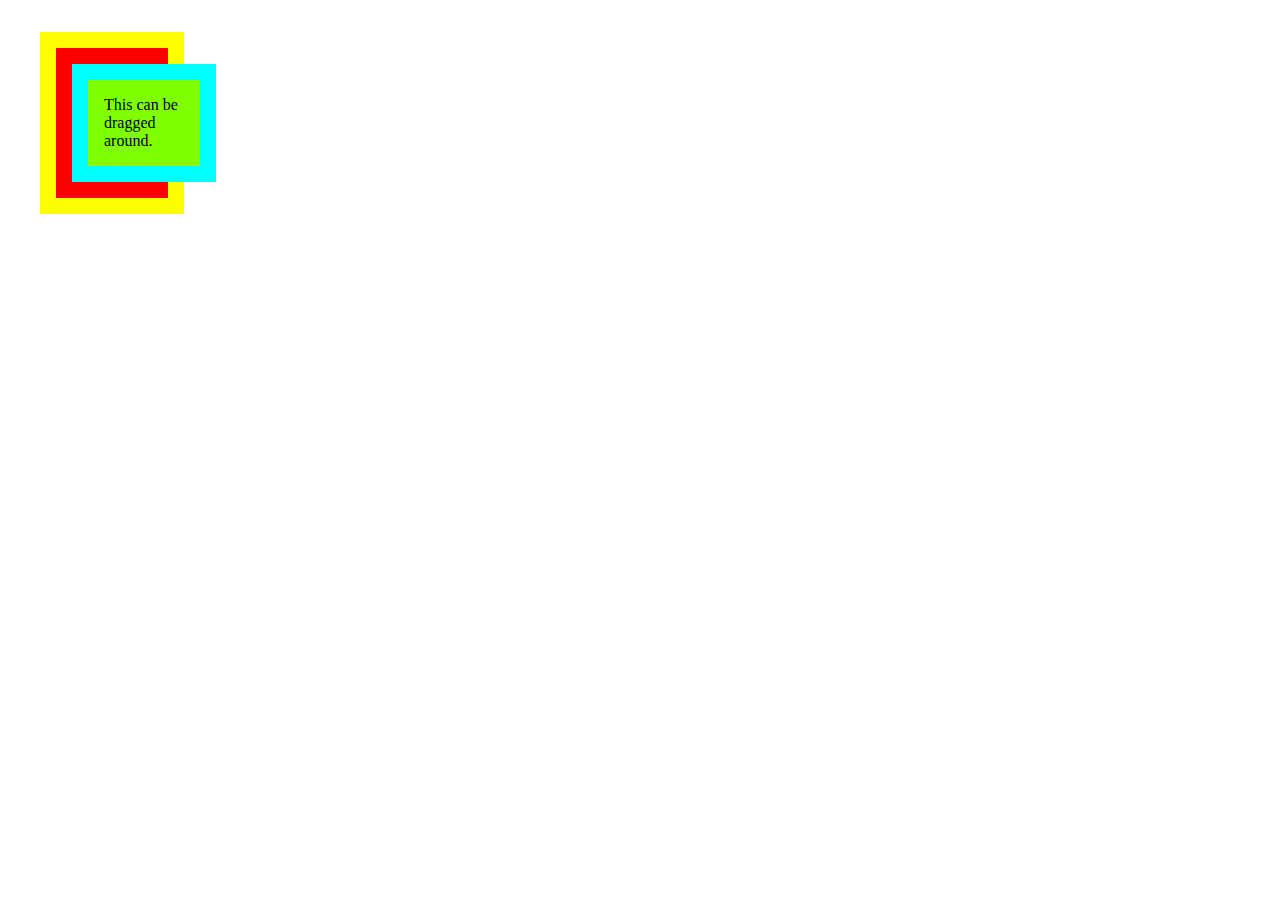
==== index.html @ 29debdf1 "Initial commit + css + html" ====
<!DOCTYPE html>
<html>
  <head>
    <title>
      Vanilla Javascript Drag-and-drop Example
    </title>
    <link rel="stylesheet" type="text/css" href="drag-drop.css">
    <script src="drag-drop.js"></script>
  </head>
  <body>
    <div class="dropzone">
        <div id="draggable" draggable="true">
            This can be dragged around.
        </div>
    </div>
    <div class="dragzone"></div>
    <div class="dragzone"></div>
    <div class="dragzone"></div>
    <div class="dragzone"></div>
  </body>
</html>
---- drag-drop.css ----
#draggable {
    background-color: chartreuse;
    border: 1em solid aqua;
    width: 5em;
    padding: 1em;
}

.dropzone { 
    width: 5em;
    padding: 1em;
    margin: 2em;
    background: red;
    border: 1em solid yellow;
}

/* Drop zone highlights */
.active {
    background-color: blueviolet;
    border: 1em solid black;
}

.over {
    background-color: coral;
    border: 1em solid green;
}

#draggable, .dropzone {
    transition: all 0.7s;
}
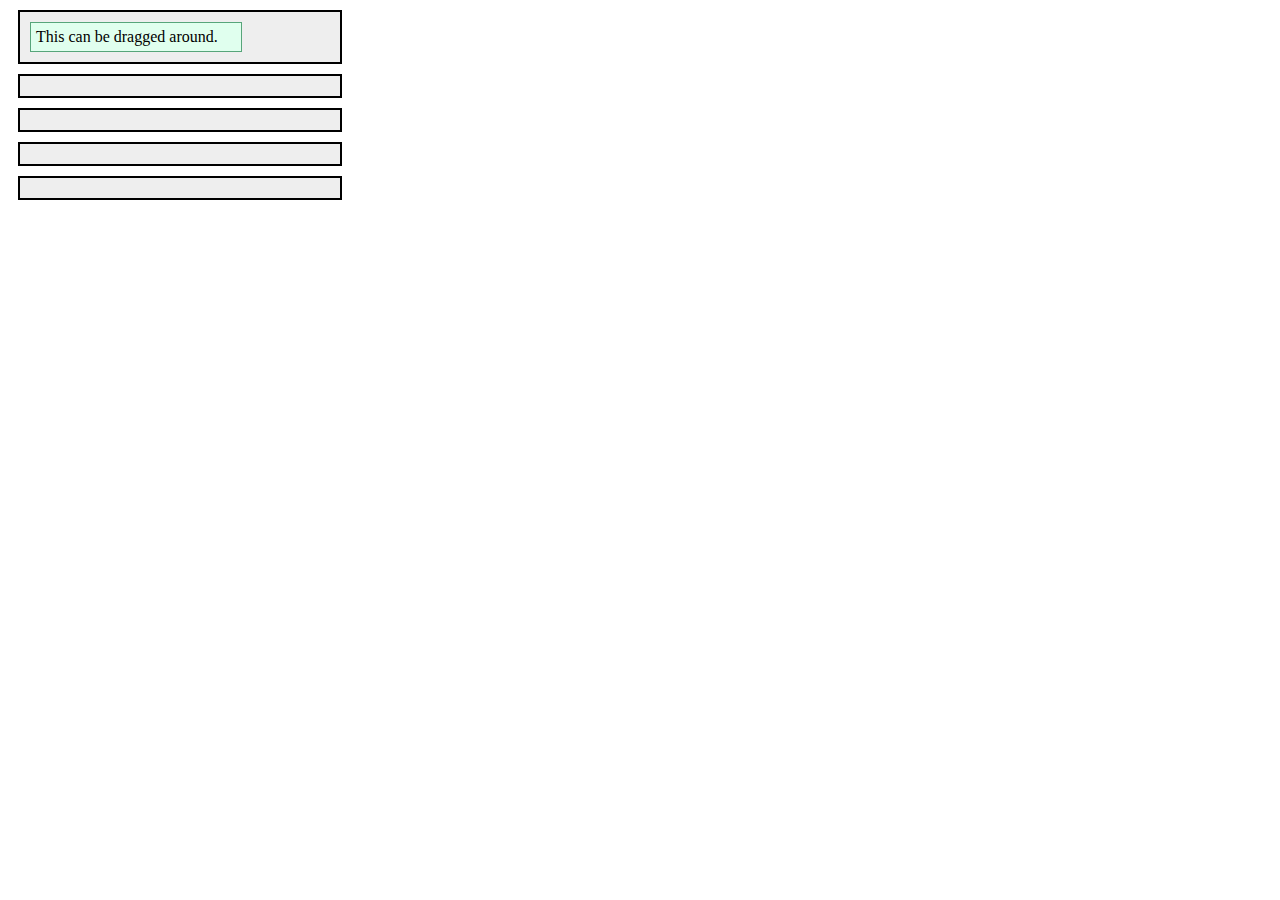
==== commit 35131e88: "Add drag and drop example" ====
--- a/index.html
+++ b/index.html
@@ -13,9 +13,9 @@
             This can be dragged around.
         </div>
     </div>
-    <div class="dragzone"></div>
-    <div class="dragzone"></div>
-    <div class="dragzone"></div>
-    <div class="dragzone"></div>
+    <div class="dropzone"></div>
+    <div class="dropzone"></div>
+    <div class="dropzone"></div>
+    <div class="dropzone"></div>
   </body>
 </html>--- a/drag-drop.css
+++ b/drag-drop.css
@@ -1,29 +1,32 @@
+/* [THE "DEFAULT" STYLES] */
 #draggable {
-    background-color: chartreuse;
-    border: 1em solid aqua;
-    width: 5em;
-    padding: 1em;
+    background: #e0ffee;
+    border: 1px solid #57a57a;
+    width: 200px;
+    padding: 5px;
+  }
+
+.dropzone {
+    width: 300px;
+    padding: 10px;
+    margin: 10px;
+    background: #eee;
+    border: 2px solid #000;
 }
-
-.dropzone { 
-    width: 5em;
-    padding: 1em;
-    margin: 2em;
-    background: red;
-    border: 1em solid yellow;
-}
-
-/* Drop zone highlights */
+  
+  /* [DROP ZONE HIGHLIGHTS] */
 .active {
-    background-color: blueviolet;
-    border: 1em solid black;
+    background: #fffad6;
+    border: 2px solid #aaa479;
 }
 
 .over {
-    background-color: coral;
-    border: 1em solid green;
+    background: #ffc6c6;
+    border: 2px solid #931414;
 }
-
+  
+  /* [CSS ANIMATION] */
 #draggable, .dropzone {
     transition: all 0.7s;
+ 
 }